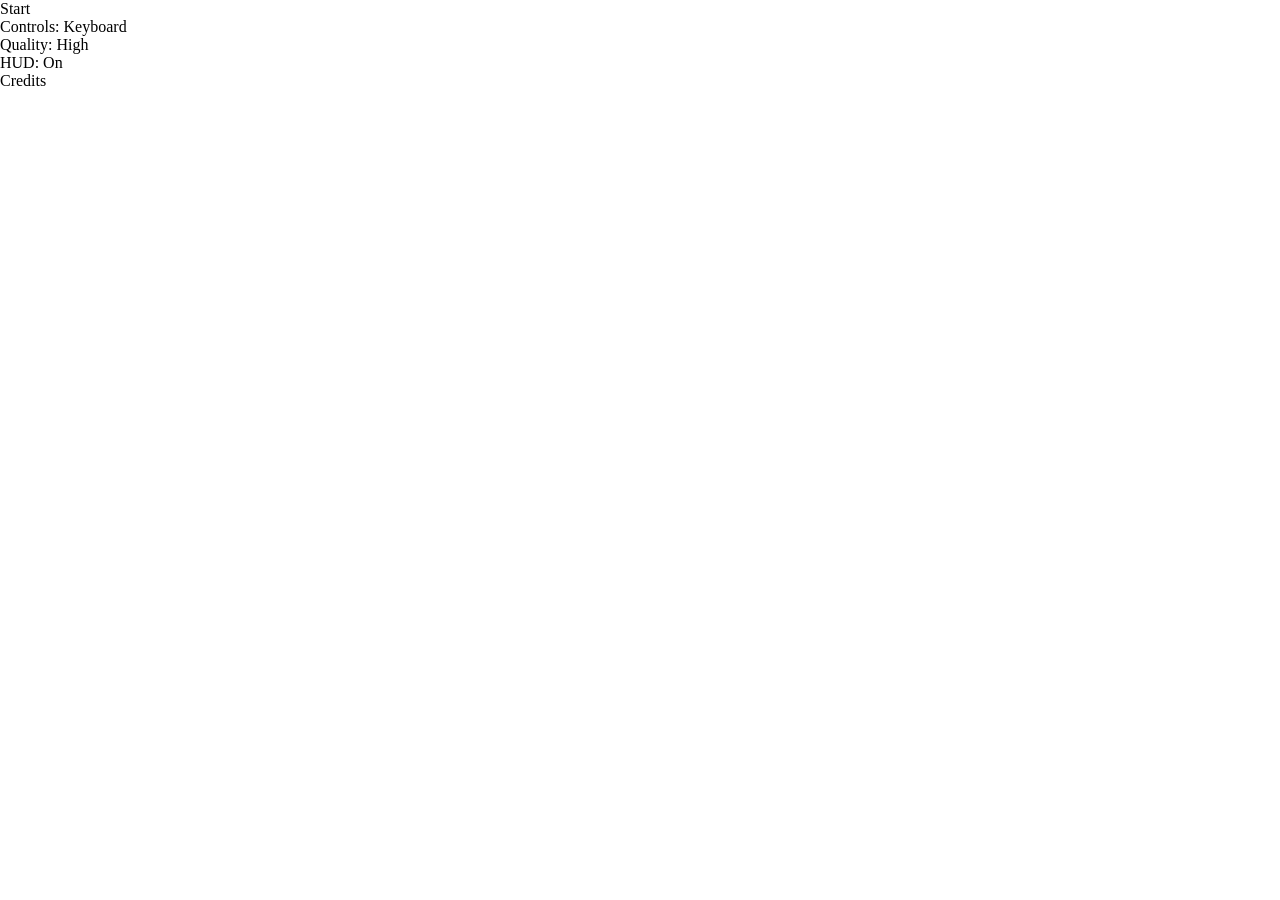
==== index.html @ ba8c6c45 "Update index.html" ====
<!doctype html>
<html lang="en">
  <head>
    <title>HexGL by BKcore</title>
    <meta charset="utf-8">
    <meta name="description" content="HexGL is a futuristic racing game built by The Pioneers (BkCore) using HTML5, Javascript and WebGL. Come challenge your friends on this fast-paced 3D game!">
    <meta property="og:title" content="HexGL, the HTML5 futuristic racing game." />
    <meta property="og:type" content="game" />
    <meta property="og:url" content="http://hexgl.bkcore.com/" />
    <meta property="og:image" content="http://hexgl.bkcore.com/image.png" />
    <meta property="og:site_name" content="HexGL by BKcore" />
    <meta property="fb:admins" content="1482017639" />
    <link rel="icon" href="http://hexgl.bkcore.com/favicon.png" type="image/png">
    <link rel="shortcut icon" href="http://hexgl.bkcore.com/favicon.png" type="image/png">
    <meta name="viewport" content="width=device-width, user-scalable=no, minimum-scale=1.0, maximum-scale=1.0">
    <link rel="stylesheet" href="css/multi.css" type="text/css" charset="utf-8">
    <link rel="stylesheet" href="css/fonts.css" type="text/css" charset="utf-8">
    <style>
      body {
        padding:0;
        margin:0;
      }
      canvas { pointer-events:none; width: 100%;}
      #overlay{
        position: absolute;
        z-index: 9999;
        top: 0;
        left: 0;
        width: 100%;
      }
    </style>
    <script type="text/javascript">
    //analytics
    var _gaq = _gaq || [];
    _gaq.push(['_setAccount', 'UA-26274524-4']);
    _gaq.push(['_trackPageview']);
    (function() {
      var ga = document.createElement('script'); ga.type = 'text/javascript'; ga.async = true;
      ga.src = ('https:' == document.location.protocol ? 'https://ssl' : 'http://www') + '.google-analytics.com/ga.js';
      var s = document.getElementsByTagName('script')[0]; s.parentNode.insertBefore(ga, s);
    })();
    </script>
  </head>

  <body>
    <div id="step-1">
      <div id="global"></div>
      <div id="title">
      </div>
      <div id="menucontainer">
        <div id="menu">
          <div id="start">Start</div>
          <div id="s-controlType">Controls: Keyboard</div>
          <div id="s-quality">Quality: High</div>
          <div id="s-hud">HUD: On</div>
          <div id="s-godmode" style="display: none">Godmode: Off</div>
          <div id="s-credits">Credits</div>
        </div>
      </div>
    </div>
    <div id="step-2" style="display: none">
      <div id="ctrl-help">Click/Touch to continue.</div>
    </div>
    <div id="step-3" style="display: none">
      <div id="progressbar"></div>
    </div>
    <div id="step-4" style="display: none">
      <div id="overlay"></div>
      <div id="main"></div>
    </div>
    <div id="step-5" style="display: none">
      <div id="time"></div>
      <div id="ctrl-help">Click/Touch to continue.</div>
    </div>
    <div id="credits" style="display: none">
      <h3>Code</h3>
      <p><b>Concept and Development</b><br>Thibaut Despoulain (BKcore)</p>
      <p><b>Contributors</b><br>townxelliot<br>mahesh.kk</p>
      <p><b>Technologies</b><br>WebGL<br>JavaScript<br>CoffeeScript<br>Three.js<br>LeapMotion</p>
      <h3>Graphics</h3>
      <p><b>HexMKI base model</b><br>Charnel</p>
      <p><b>Track texture</b><br>Nobiax</p>
      <h4>Click anywhere to continue.</h4>
    </div>

    <div id="leapinfo" style="display: none"></div>

    <script src="libs/leap-0.4.1.min.js"></script>
    <script src="libs/Three.dev.js"></script>
    <script src="libs/ShaderExtras.js"></script>
    <script src="libs/postprocessing/EffectComposer.js"></script>
    <script src="libs/postprocessing/RenderPass.js"></script>
    <script src="libs/postprocessing/BloomPass.js"></script>
    <script src="libs/postprocessing/ShaderPass.js"></script>
    <script src="libs/postprocessing/MaskPass.js"></script>
    <script src="libs/Detector.js"></script>
    <script src="libs/Stats.js"></script>
    <script src="libs/DAT.GUI.min.js"></script>

    <script src="bkcore.coffee/controllers/TouchController.js"></script>
    <script src="bkcore.coffee/controllers/OrientationController.js"></script>
    <script src="bkcore.coffee/controllers/GamepadController.js"></script>

    <script src="bkcore.coffee/Timer.js"></script>
    <script src="bkcore.coffee/ImageData.js"></script>
    <script src="bkcore.coffee/Utils.js"></script>

    <script src="bkcore/threejs/RenderManager.js"></script>
    <script src="bkcore/threejs/Shaders.js"></script>
    <script src="bkcore/threejs/Particles.js"></script>
    <script src="bkcore/threejs/Loader.js"></script>

    <script src="bkcore/Audio.js"></script>

    <script src="bkcore/hexgl/HUD.js"></script>
    <script src="bkcore/hexgl/RaceData.js"></script>
    <script src="bkcore/hexgl/ShipControls.js"></script>
    <script src="bkcore/hexgl/ShipEffects.js"></script>
    <script src="bkcore/hexgl/CameraChase.js"></script>
    <script src="bkcore/hexgl/Gameplay.js"></script>

    <script src="bkcore/hexgl/tracks/Cityscape.js"></script>

    <script src="bkcore/hexgl/HexGL.js"></script>

    <script src="launch.js"></script>

  </body>
</html>
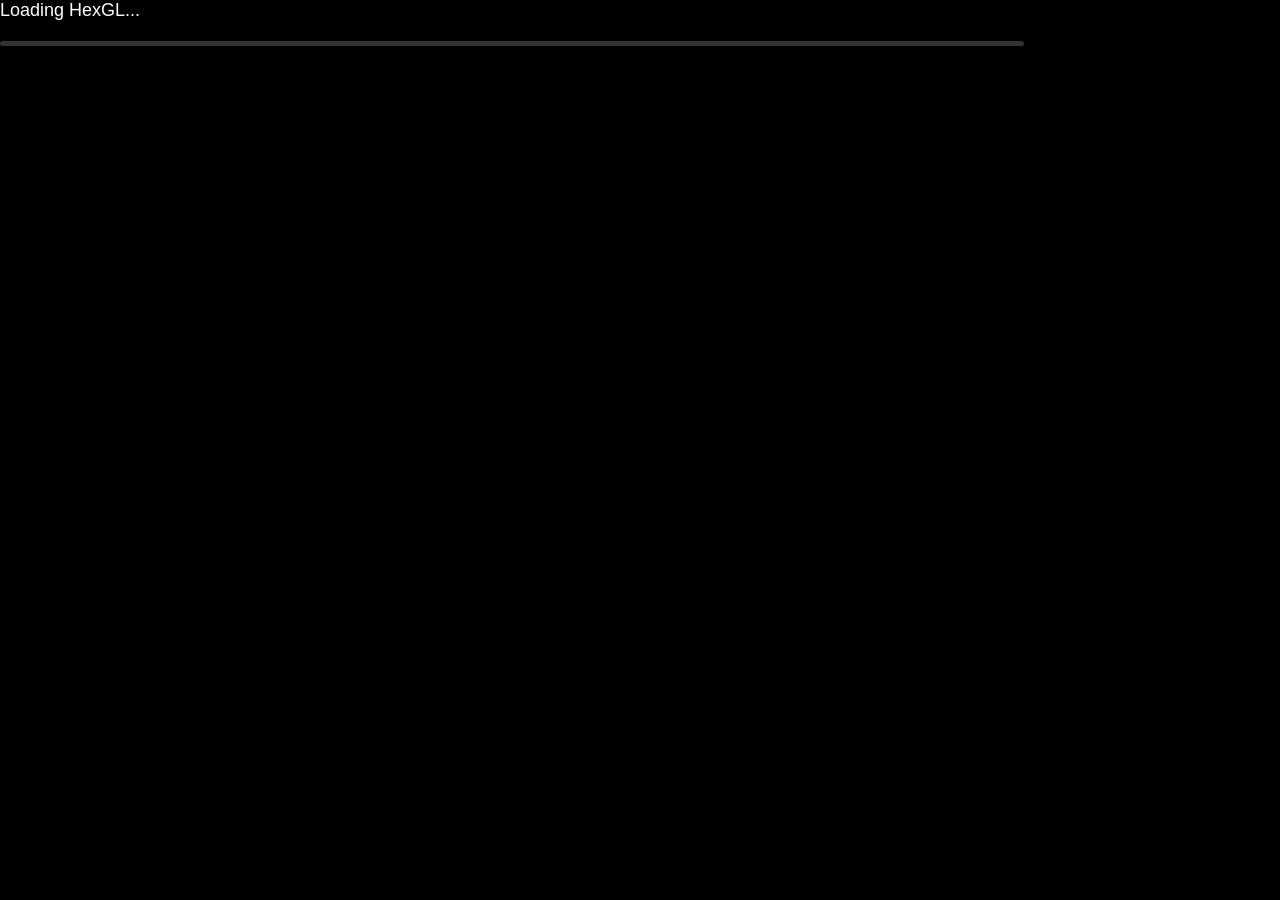
==== commit 2880ba8b: "Merge 22611462cd8a21b91bc1dfc2f4a4a49cba69798a into 6addc95a2fce3bf05f4d751823cc054c61a16d68" ====
--- a/index.html
+++ b/index.html
@@ -1,108 +1,121 @@
 <!doctype html>
 <html lang="en">
   <head>
-    <title>HexGL by BKcore</title>
+    <title>HexGL Racing</title>
     <meta charset="utf-8">
-    <meta name="description" content="HexGL is a futuristic racing game built by The Pioneers (BkCore) using HTML5, Javascript and WebGL. Come challenge your friends on this fast-paced 3D game!">
-    <meta property="og:title" content="HexGL, the HTML5 futuristic racing game." />
-    <meta property="og:type" content="game" />
-    <meta property="og:url" content="http://hexgl.bkcore.com/" />
-    <meta property="og:image" content="http://hexgl.bkcore.com/image.png" />
-    <meta property="og:site_name" content="HexGL by BKcore" />
-    <meta property="fb:admins" content="1482017639" />
-    <link rel="icon" href="http://hexgl.bkcore.com/favicon.png" type="image/png">
-    <link rel="shortcut icon" href="http://hexgl.bkcore.com/favicon.png" type="image/png">
-    <meta name="viewport" content="width=device-width, user-scalable=no, minimum-scale=1.0, maximum-scale=1.0">
-    <link rel="stylesheet" href="css/multi.css" type="text/css" charset="utf-8">
-    <link rel="stylesheet" href="css/fonts.css" type="text/css" charset="utf-8">
+    <meta name="viewport" content="width=device-width, initial-scale=1.0, maximum-scale=1.0, user-scalable=no, viewport-fit=cover">
     <style>
       body {
-        padding:0;
-        margin:0;
+        padding: 0;
+        margin: 0;
+        overflow: hidden;
+        background: #000;
+        font-family: 'Droid Sans', Arial, sans-serif;
       }
-      canvas { pointer-events:none; width: 100%;}
-      #overlay{
+      canvas { 
+        width: 100%;
+        height: 100%;
+        display: block;
+      }
+      #overlay {
         position: absolute;
         z-index: 9999;
         top: 0;
         left: 0;
         width: 100%;
+        height: 100%;
+        pointer-events: none;
+      }
+      #progress-container {
+        position: absolute;
+        top: 0;
+        left: 0;
+        width: 100%;
+        height: 100%;
+        background: #000;
+        display: flex;
+        justify-content: center;
+        align-items: center;
+        flex-direction: column;
+        z-index: 10000;
+      }
+      #progressbar {
+        height: 5px;
+        width: 80%;
+        background: #333;
+        border-radius: 3px;
+        margin-top: 20px;
+      }
+      #progressbar:after {
+        content: '';
+        display: block;
+        height: 100%;
+        width: 0%;
+        background: #00b0ff;
+        border-radius: 3px;
+        transition: width 0.3s;
+      }
+      #loading-text {
+        color: #fff;
+        font-size: 18px;
+        margin-bottom: 10px;
+      }
+      #step-5 {
+        display: none;
+        position: absolute;
+        top: 0;
+        left: 0;
+        width: 100%;
+        height: 100%;
+        background: rgba(0,0,0,0.8);
+        color: white;
+        z-index: 20000;
+        flex-direction: column;
+        justify-content: center;
+        align-items: center;
+        text-align: center;
+      }
+      #restart-btn {
+        background: #00b0ff;
+        color: white;
+        border: none;
+        padding: 10px 20px;
+        font-size: 16px;
+        border-radius: 20px;
+        margin-top: 20px;
+        cursor: pointer;
       }
     </style>
-    <script type="text/javascript">
-    //analytics
-    var _gaq = _gaq || [];
-    _gaq.push(['_setAccount', 'UA-26274524-4']);
-    _gaq.push(['_trackPageview']);
-    (function() {
-      var ga = document.createElement('script'); ga.type = 'text/javascript'; ga.async = true;
-      ga.src = ('https:' == document.location.protocol ? 'https://ssl' : 'http://www') + '.google-analytics.com/ga.js';
-      var s = document.getElementsByTagName('script')[0]; s.parentNode.insertBefore(ga, s);
-    })();
-    </script>
+    <script src="https://telegram.org/js/telegram-web-app.js"></script>
   </head>
 
   <body>
-    <div id="step-1">
-      <div id="global"></div>
-      <div id="title">
-      </div>
-      <div id="menucontainer">
-        <div id="menu">
-          <div id="start">Start</div>
-          <div id="s-controlType">Controls: Keyboard</div>
-          <div id="s-quality">Quality: High</div>
-          <div id="s-hud">HUD: On</div>
-          <div id="s-godmode" style="display: none">Godmode: Off</div>
-          <div id="s-credits">Credits</div>
-        </div>
-      </div>
-    </div>
-    <div id="step-2" style="display: none">
-      <div id="ctrl-help">Click/Touch to continue.</div>
-    </div>
-    <div id="step-3" style="display: none">
+    <div id="progress-container">
+      <div id="loading-text">Loading HexGL...</div>
       <div id="progressbar"></div>
     </div>
-    <div id="step-4" style="display: none">
+
+    <div id="step-4">
       <div id="overlay"></div>
       <div id="main"></div>
     </div>
-    <div id="step-5" style="display: none">
+
+    <div id="step-5">
       <div id="time"></div>
-      <div id="ctrl-help">Click/Touch to continue.</div>
-    </div>
-    <div id="credits" style="display: none">
-      <h3>Code</h3>
-      <p><b>Concept and Development</b><br>Thibaut Despoulain (BKcore)</p>
-      <p><b>Contributors</b><br>townxelliot<br>mahesh.kk</p>
-      <p><b>Technologies</b><br>WebGL<br>JavaScript<br>CoffeeScript<br>Three.js<br>LeapMotion</p>
-      <h3>Graphics</h3>
-      <p><b>HexMKI base model</b><br>Charnel</p>
-      <p><b>Track texture</b><br>Nobiax</p>
-      <h4>Click anywhere to continue.</h4>
+      <div id="gameover-text">Race Completed!</div>
+      <button id="restart-btn">Play Again</button>
     </div>
 
-    <div id="leapinfo" style="display: none"></div>
-
-    <script src="libs/leap-0.4.1.min.js"></script>
-    <script src="libs/Three.dev.js"></script>
+    <script src="libs/Three.js"></script>
     <script src="libs/ShaderExtras.js"></script>
     <script src="libs/postprocessing/EffectComposer.js"></script>
     <script src="libs/postprocessing/RenderPass.js"></script>
     <script src="libs/postprocessing/BloomPass.js"></script>
-    <script src="libs/postprocessing/ShaderPass.js"></script>
-    <script src="libs/postprocessing/MaskPass.js"></script>
     <script src="libs/Detector.js"></script>
     <script src="libs/Stats.js"></script>
-    <script src="libs/DAT.GUI.min.js"></script>
 
     <script src="bkcore.coffee/controllers/TouchController.js"></script>
-    <script src="bkcore.coffee/controllers/OrientationController.js"></script>
-    <script src="bkcore.coffee/controllers/GamepadController.js"></script>
-
     <script src="bkcore.coffee/Timer.js"></script>
-    <script src="bkcore.coffee/ImageData.js"></script>
     <script src="bkcore.coffee/Utils.js"></script>
 
     <script src="bkcore/threejs/RenderManager.js"></script>
@@ -125,5 +138,28 @@
 
     <script src="launch.js"></script>
 
+    <script>
+      // Адаптация для Telegram WebApp
+      if (typeof Telegram !== 'undefined') {
+        Telegram.WebApp.ready();
+        Telegram.WebApp.expand();
+        Telegram.WebApp.MainButton.hide();
+        
+        // Обработка изменения размера экрана
+        Telegram.WebApp.onEvent('viewportChanged', function() {
+          if (window.hexGL) {
+            window.hexGL.resize(
+              Telegram.WebApp.viewportWidth,
+              Telegram.WebApp.viewportHeight
+            );
+          }
+        });
+      }
+      
+      // Обработчик рестарта
+      document.getElementById('restart-btn').addEventListener('click', function() {
+        window.location.reload();
+      });
+    </script>
   </body>
 </html>
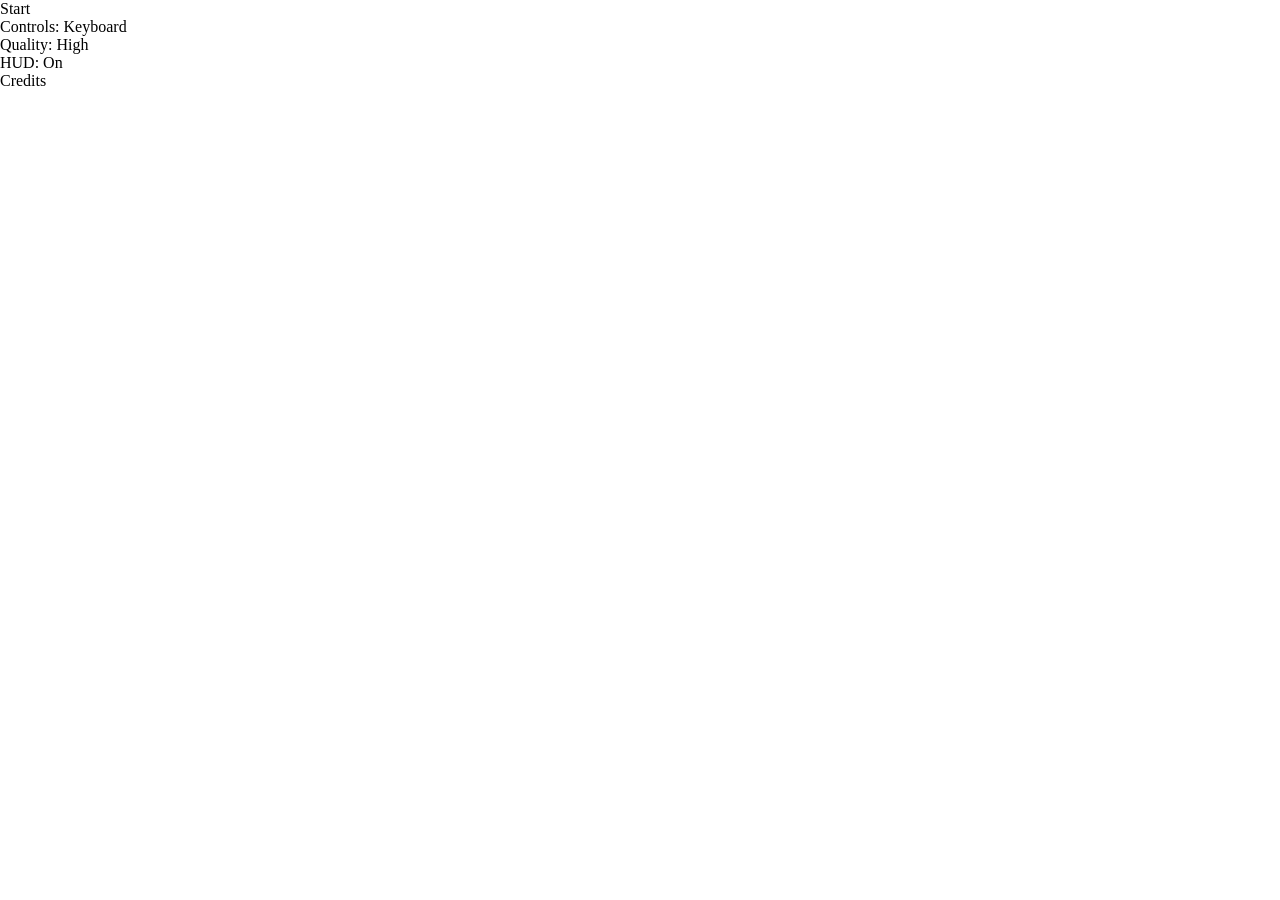
==== commit ca5bad54: "Refactor project metadata and remove author references - Updated cache manifest and HTML title to re" ====
--- a/index.html
+++ b/index.html
@@ -1,121 +1,92 @@
 <!doctype html>
 <html lang="en">
   <head>
-    <title>HexGL Racing</title>
+    <title>HexGL</title>
     <meta charset="utf-8">
-    <meta name="viewport" content="width=device-width, initial-scale=1.0, maximum-scale=1.0, user-scalable=no, viewport-fit=cover">
+    <meta name="description" content="HexGL is a futuristic HTML5 racing game using WebGL.">
+    <meta property="og:title" content="HexGL" />
+    <meta property="og:type" content="game" />
+    <meta property="og:site_name" content="HexGL" />
+    <link rel="icon" href="favicon.png" type="image/png">
+    <link rel="shortcut icon" href="favicon.png" type="image/png">
+    <meta name="viewport" content="width=device-width, user-scalable=no, minimum-scale=1.0, maximum-scale=1.0">
+    <link rel="stylesheet" href="css/multi.css" type="text/css" charset="utf-8">
+    <link rel="stylesheet" href="css/fonts.css" type="text/css" charset="utf-8">
     <style>
       body {
-        padding: 0;
-        margin: 0;
-        overflow: hidden;
-        background: #000;
-        font-family: 'Droid Sans', Arial, sans-serif;
+        padding:0;
+        margin:0;
       }
-      canvas { 
-        width: 100%;
-        height: 100%;
-        display: block;
-      }
-      #overlay {
+      canvas { pointer-events:none; width: 100%;}
+      #overlay{
         position: absolute;
         z-index: 9999;
         top: 0;
         left: 0;
         width: 100%;
-        height: 100%;
-        pointer-events: none;
-      }
-      #progress-container {
-        position: absolute;
-        top: 0;
-        left: 0;
-        width: 100%;
-        height: 100%;
-        background: #000;
-        display: flex;
-        justify-content: center;
-        align-items: center;
-        flex-direction: column;
-        z-index: 10000;
-      }
-      #progressbar {
-        height: 5px;
-        width: 80%;
-        background: #333;
-        border-radius: 3px;
-        margin-top: 20px;
-      }
-      #progressbar:after {
-        content: '';
-        display: block;
-        height: 100%;
-        width: 0%;
-        background: #00b0ff;
-        border-radius: 3px;
-        transition: width 0.3s;
-      }
-      #loading-text {
-        color: #fff;
-        font-size: 18px;
-        margin-bottom: 10px;
-      }
-      #step-5 {
-        display: none;
-        position: absolute;
-        top: 0;
-        left: 0;
-        width: 100%;
-        height: 100%;
-        background: rgba(0,0,0,0.8);
-        color: white;
-        z-index: 20000;
-        flex-direction: column;
-        justify-content: center;
-        align-items: center;
-        text-align: center;
-      }
-      #restart-btn {
-        background: #00b0ff;
-        color: white;
-        border: none;
-        padding: 10px 20px;
-        font-size: 16px;
-        border-radius: 20px;
-        margin-top: 20px;
-        cursor: pointer;
       }
     </style>
-    <script src="https://telegram.org/js/telegram-web-app.js"></script>
   </head>
 
   <body>
-    <div id="progress-container">
-      <div id="loading-text">Loading HexGL...</div>
+    <div id="step-1">
+      <div id="global"></div>
+      <div id="title">
+      </div>
+      <div id="menucontainer">
+        <div id="menu">
+          <div id="start">Start</div>
+          <div id="s-controlType">Controls: Keyboard</div>
+          <div id="s-quality">Quality: High</div>
+          <div id="s-hud">HUD: On</div>
+          <div id="s-godmode" style="display: none">Godmode: Off</div>
+          <div id="s-credits">Credits</div>
+        </div>
+      </div>
+    </div>
+    <div id="step-2" style="display: none">
+      <div id="ctrl-help">Click/Touch to continue.</div>
+    </div>
+    <div id="step-3" style="display: none">
       <div id="progressbar"></div>
     </div>
-
-    <div id="step-4">
+    <div id="step-4" style="display: none">
       <div id="overlay"></div>
       <div id="main"></div>
     </div>
-
-    <div id="step-5">
+    <div id="step-5" style="display: none">
       <div id="time"></div>
-      <div id="gameover-text">Race Completed!</div>
-      <button id="restart-btn">Play Again</button>
+      <div id="ctrl-help">Click/Touch to continue.</div>
+    </div>
+    <div id="credits" style="display: none">
+      <h3>Technologies</h3>
+      <p>WebGL<br>JavaScript<br>CoffeeScript<br>Three.js<br>LeapMotion</p>
+      <h3>Graphics</h3>
+      <p><b>HexMKI base model</b><br>Charnel</p>
+      <p><b>Track texture</b><br>Nobiax</p>
+      <h4>Click anywhere to continue.</h4>
     </div>
 
-    <script src="libs/Three.js"></script>
+    <div id="leapinfo" style="display: none"></div>
+
+    <script src="libs/leap-0.4.1.min.js"></script>
+    <script src="libs/Three.dev.js"></script>
     <script src="libs/ShaderExtras.js"></script>
     <script src="libs/postprocessing/EffectComposer.js"></script>
     <script src="libs/postprocessing/RenderPass.js"></script>
     <script src="libs/postprocessing/BloomPass.js"></script>
+    <script src="libs/postprocessing/ShaderPass.js"></script>
+    <script src="libs/postprocessing/MaskPass.js"></script>
     <script src="libs/Detector.js"></script>
     <script src="libs/Stats.js"></script>
+    <script src="libs/DAT.GUI.min.js"></script>
 
     <script src="bkcore.coffee/controllers/TouchController.js"></script>
+    <script src="bkcore.coffee/controllers/OrientationController.js"></script>
+    <script src="bkcore.coffee/controllers/GamepadController.js"></script>
+
     <script src="bkcore.coffee/Timer.js"></script>
+    <script src="bkcore.coffee/ImageData.js"></script>
     <script src="bkcore.coffee/Utils.js"></script>
 
     <script src="bkcore/threejs/RenderManager.js"></script>
@@ -138,28 +109,5 @@
 
     <script src="launch.js"></script>
 
-    <script>
-      // Адаптация для Telegram WebApp
-      if (typeof Telegram !== 'undefined') {
-        Telegram.WebApp.ready();
-        Telegram.WebApp.expand();
-        Telegram.WebApp.MainButton.hide();
-        
-        // Обработка изменения размера экрана
-        Telegram.WebApp.onEvent('viewportChanged', function() {
-          if (window.hexGL) {
-            window.hexGL.resize(
-              Telegram.WebApp.viewportWidth,
-              Telegram.WebApp.viewportHeight
-            );
-          }
-        });
-      }
-      
-      // Обработчик рестарта
-      document.getElementById('restart-btn').addEventListener('click', function() {
-        window.location.reload();
-      });
-    </script>
   </body>
 </html>
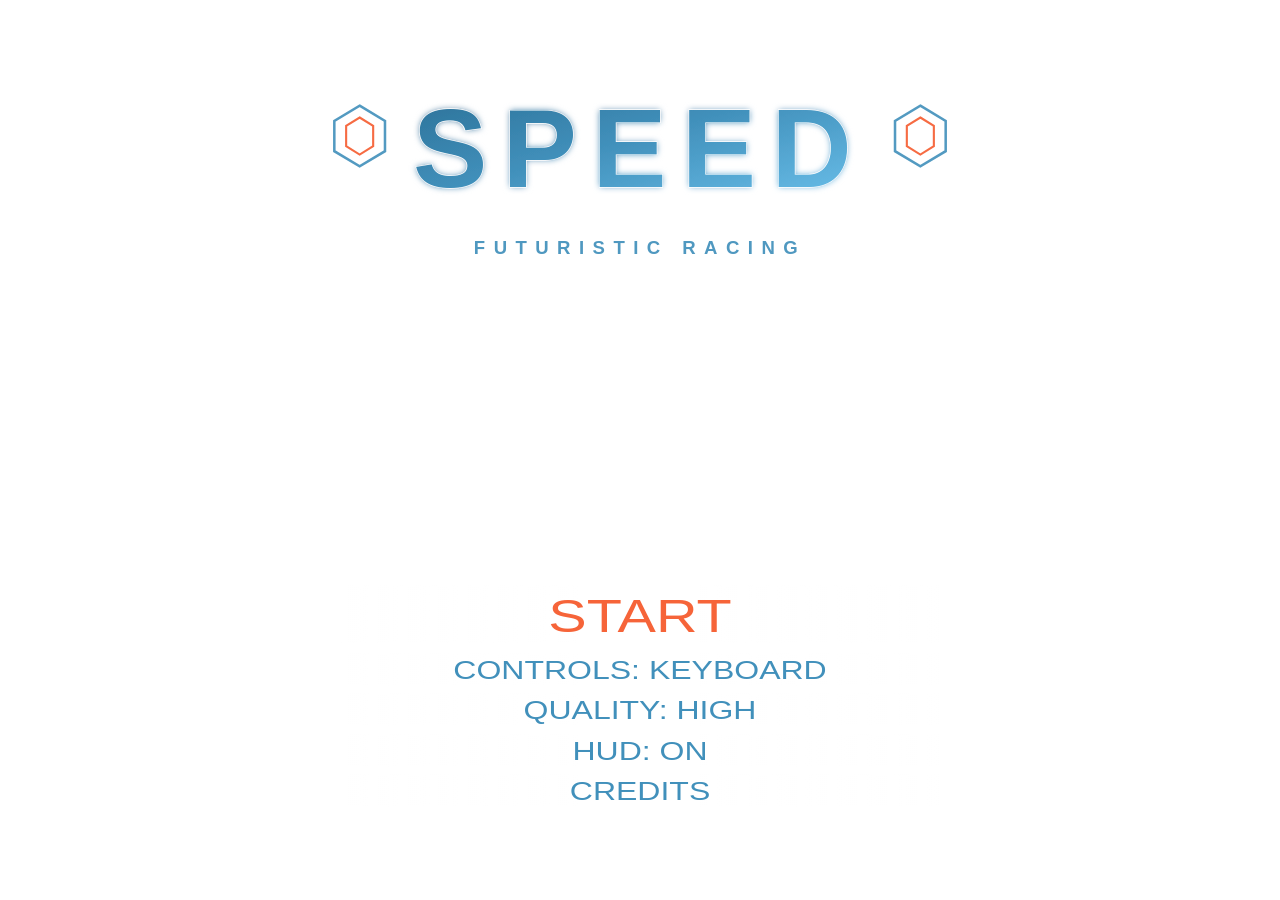
==== commit f4b59986: "Rename project from HexGL to SPEED and update related files - Changed project name and title in HTML" ====
--- a/index.html
+++ b/index.html
@@ -1,12 +1,12 @@
 <!doctype html>
 <html lang="en">
   <head>
-    <title>HexGL</title>
+    <title>SPEED</title>
     <meta charset="utf-8">
-    <meta name="description" content="HexGL is a futuristic HTML5 racing game using WebGL.">
-    <meta property="og:title" content="HexGL" />
+    <meta name="description" content="SPEED is a futuristic HTML5 racing game using WebGL.">
+    <meta property="og:title" content="SPEED" />
     <meta property="og:type" content="game" />
-    <meta property="og:site_name" content="HexGL" />
+    <meta property="og:site_name" content="SPEED" />
     <link rel="icon" href="favicon.png" type="image/png">
     <link rel="shortcut icon" href="favicon.png" type="image/png">
     <meta name="viewport" content="width=device-width, user-scalable=no, minimum-scale=1.0, maximum-scale=1.0">
@@ -32,6 +32,7 @@
     <div id="step-1">
       <div id="global"></div>
       <div id="title">
+        <img src="css/title.svg" alt="SPEED" width="760" height="236">
       </div>
       <div id="menucontainer">
         <div id="menu">
--- a/css/multi.css
+++ b/css/multi.css
@@ -0,0 +1,270 @@
+@-webkit-keyframes anim {
+  0%   { -webkit-transform: translateY(10px) }
+  50% { -webkit-transform: translateY(-10px) }
+  100% { -webkit-transform: translateY(10px) }
+}
+@-moz-keyframes anim {
+  0%   { -moz-transform: translateY(10px) }
+  50% { -moz-transform: translateY(-10px) }
+  100% { -moz-transform: translateY(10px) }
+}
+@-o-keyframes anim {
+  0%   { -o-transform: translateY(10px) }
+  50% { -o-transform: translateY(-10px) }
+  100% { -o-transform: translateY(10px) }
+}
+@keyframes anim {
+  0%   { transform: translateY(10px) }
+  50% { transform: translateY(-10px) }
+  100% { transform: translateY(10px) }
+}
+
+@-webkit-keyframes animbg {
+  0%   { -webkit-transform: translateY(5px) }
+  50% { -webkit-transform: translateY(-5px) }
+  100% { -webkit-transform: translateY(5px) }
+}
+@-moz-keyframes animbg {
+  0%   { -moz-transform: translateY(5px) }
+  50% { -moz-transform: translateY(-5px) }
+  100% { -moz-transform: translateY(5px) }
+}
+@-o-keyframes animbg {
+  0%   { -o-transform: translateY(5px) }
+  50% { -o-transform: translateY(-5px) }
+  100% { -o-transform: translateY(5px) }
+}
+@keyframes animbg {
+  0%   { transform: translateY(5px) }
+  50% { transform: translateY(-5px) }
+  100% { transform: translateY(5px) }
+}
+
+* {
+  -webkit-touch-callout: none;
+  -webkit-user-select: none;
+  -khtml-user-select: none;
+  -moz-user-select: none;
+  -ms-user-select: none;
+  user-select: none;
+}
+
+html, body {
+  overflow: hidden;
+  font-family: 'BebasNeueRegular', arial, sans-serif;
+  background: white;
+}
+
+#global {
+  position: absolute;
+  top: 0;
+  right: 0;
+  bottom: 0;
+  left: 0;
+  z-index: 0;
+  background: url('bg.jpg') no-repeat center center fixed;
+  overflow: hidden;
+  text-align: center;
+  -moz-background-size: cover;
+  -webkit-background-size: cover;
+  -ms-background-size: cover;
+  -o-background-size: cover;
+  background-size: cover;
+  -webkit-transform: translateZ(0);
+  -moz-transform: translateZ(0);
+  -o-transform: translateZ(0);
+  transform: translateZ(0);
+  -webkit-animation: animbg 3s ease-in-out infinite;
+  -moz-animation: animbg 3s ease-in-out infinite;
+  -o-animation: animbg 3s ease-in-out infinite;
+  animation: animbg 3s ease-in-out infinite;
+}
+
+#title {
+  position: absolute;
+  top: 5%;
+  right: 0;
+  bottom: 5%;
+  left: 0;
+  z-index: 1;
+  display: flex;
+  align-items: flex-start;
+  justify-content: center;
+  pointer-events: none;
+  -webkit-transform: translateZ(0);
+  -moz-transform: translateZ(0);
+  -o-transform: translateZ(0);
+  transform: translateZ(0);
+  -webkit-animation: anim 3s ease-in-out infinite;
+  -moz-animation: anim 3s ease-in-out infinite;
+  -o-animation: anim 3s ease-in-out infinite;
+  animation: anim 3s ease-in-out infinite;
+}
+
+#title svg,
+#title img {
+  width: min(92vw, 760px);
+  height: auto;
+  max-height: 50vh;
+  filter: drop-shadow(0 0 18px rgba(255, 255, 255, 0.35));
+}
+
+#menucontainer {
+  position: absolute;
+  top: auto;
+  right: 0;
+  bottom: 10%;
+  left: 0;
+  z-index: 2;
+}
+
+#menu {
+  position: relative;
+  display: block;
+  width: 100%;
+  max-width: 600px;
+  margin: auto;
+  text-align: center;
+  font-size: 2em;
+  font-family: 'BebasNeueRegular', arial, sans-serif;
+  text-transform: uppercase;
+  color: #4190bb;
+}
+
+#menu div {
+  padding: 0.1em 0 0 0;
+  margin: 0 0;
+  cursor: pointer;
+  -moz-text-shadow: 0 0 10px rgb(255,255,255);
+  -webkit-text-shadow: 0 0 10px rgb(255,255,255);
+  text-shadow: 0 0 10px rgb(255,255,255);
+  -webkit-transform-origin-y: 50%;
+  -webkit-transition: -webkit-transform 0.2s;
+  -webkit-transform: translateZ(0px) scaleY(0.8);
+  transform-origin-y: 50%;
+  transition: transform 0.2s ease;
+  transform: translateZ(0px) scaleY(0.8);
+  background: url([data-uri]);
+  background: -moz-linear-gradient(left, rgba(255,255,255,0) 0%, rgba(255,255,255,0.5) 40%, rgba(255,255,255,0.5) 60%, rgba(255,255,255,0) 100%); /* FF3.6+ */
+  background: -webkit-gradient(linear, left top, right top, color-stop(0%,rgba(255,255,255,0)), color-stop(40%,rgba(255,255,255,0.5)), color-stop(60%,rgba(255,255,255,0.5)), color-stop(100%,rgba(255,255,255,0))); /* Chrome,Safari4+ */
+  background: -webkit-linear-gradient(left, rgba(255,255,255,0) 0%,rgba(255,255,255,0.5) 40%,rgba(255,255,255,0.5) 60%,rgba(255,255,255,0) 100%); /* Chrome10+,Safari5.1+ */
+  background: -o-linear-gradient(left, rgba(255,255,255,0) 0%,rgba(255,255,255,0.5) 40%,rgba(255,255,255,0.5) 60%,rgba(255,255,255,0) 100%); /* Opera 11.10+ */
+  background: -ms-linear-gradient(left, rgba(255,255,255,0) 0%,rgba(255,255,255,0.5) 40%,rgba(255,255,255,0.5) 60%,rgba(255,255,255,0) 100%); /* IE10+ */
+  background: linear-gradient(to right, rgba(255,255,255,0) 0%,rgba(255,255,255,0.5) 40%,rgba(255,255,255,0.5) 60%,rgba(255,255,255,0) 100%); /* W3C */
+}
+
+#menu div:hover {
+  color: #f66439;
+  -webkit-transform: scaleY(1.0);
+  transform: scaleY(1.1);
+}
+
+#start {
+  font-size: 1.8em;
+  color: #f66439;
+}
+
+#start:hover {
+  color: #f8854b !important;
+}
+
+#step-2 {
+  position: absolute;
+  top: 0;
+  right: 0;
+  bottom: 0;
+  left: 0;
+  background: black;
+  vertical-align: bottom;
+  text-align: center;
+  padding: 20px;
+  color: white;
+  font-size: 2em;
+  background-repeat: no-repeat;
+  background-position: center center;
+  -moz-background-size: 60% auto;
+  -webkit-background-size: 60% auto;
+  -ms-background-size: 60% auto;
+  -o-background-size: 60% auto;
+  background-size: 60% auto;
+}
+
+#step-3 {
+  position: absolute;
+  top: 0;
+  right: 0;
+  bottom: 0;
+  left: 0;
+  background: black;
+}
+
+#step-3 #progressbar {
+  position: absolute;
+  top: 0;
+  right: auto;
+  bottom: 0;
+  left: 0;
+  width: 0%;
+  background: white;
+}
+
+#step-5 {
+  position: absolute;
+  top: 0;
+  right: 0;
+  bottom: 0;
+  left: 0;
+  background: black;
+  text-align: center;
+  padding: 100px 20px;
+  color: white;
+  font-size: 2em;
+}
+
+#step-5 #time {
+  font-size: 4em
+}
+
+#leapinfo {
+  position: absolute;
+  top: 0;
+  right: 0;
+  bottom: 0;
+  left: 0;
+  background: rgba(0,0,0,0.8);
+  color: white;
+  text-align: center;
+  font-size: 3em;
+  padding-top: 200px;
+  z-index: 999999;
+}
+
+#credits {
+  position: absolute;
+  top: 0;
+  right: 0;
+  bottom: 0;
+  left: 0;
+  z-index: 9999;
+  background: black;
+  overflow-y: auto;
+  text-align: center;
+  color: white;
+  font-size: 1.1em;
+  padding: 40px 20px;
+}
+
+#credits h3 {
+  font-size: 2em;
+  color: #666;
+}
+
+#credits b {
+  font-size: 1.2em;
+  color: #bbb;
+}
+
+#credits h4 {
+  color: #555;
+  font-size: 1.2em;
+}
